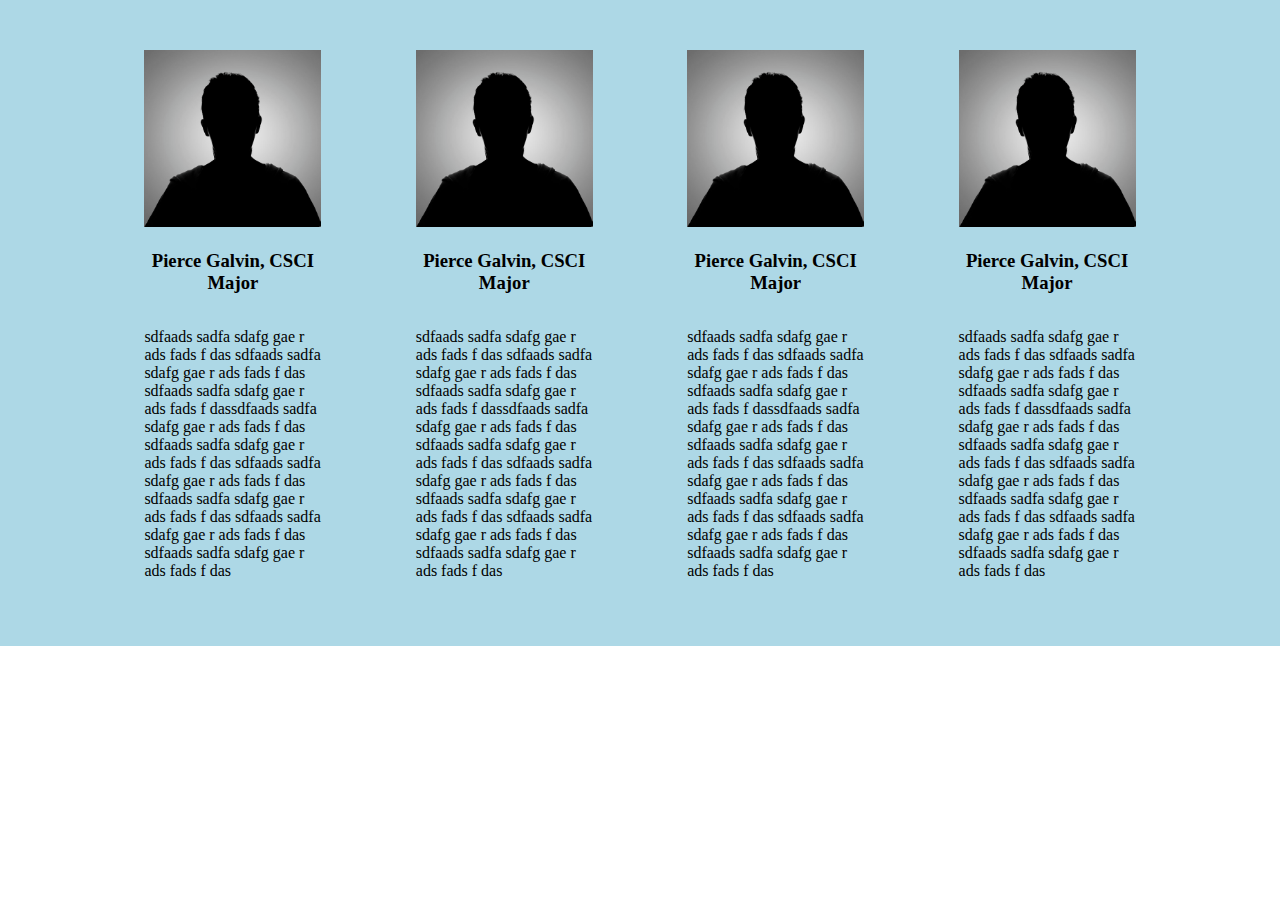
==== index.html @ d44e50ed "early ver 1" ====
<!DOCTYPE html>
<html>
<head>
	<meta charset="utf-8">
	<title>group project</title>
		<link rel="stylesheet" type="text/css" href="styles.css">

</head>
<body>

	<div class="profile-page">
		<div class="profile">
			<div class="profile-photo">
				<img src="1.png" class="profile-photo"/>
			</div>
			<h3>Pierce Galvin, CSCI Major</h3>
			<p>sdfaads sadfa sdafg gae r ads fads f das sdfaads sadfa sdafg gae r ads fads f das sdfaads sadfa sdafg gae r ads fads f dassdfaads sadfa sdafg gae r ads fads f das sdfaads sadfa sdafg gae r ads fads f das sdfaads sadfa sdafg gae r ads fads f das sdfaads sadfa sdafg gae r ads fads f das sdfaads sadfa sdafg gae r ads fads f das sdfaads sadfa sdafg gae r ads fads f das
			</p>
		</div>
		<div class="profile">
			<div class="profile-photo">
				<img src="1.png" class="profile-photo"/>
			</div>
			<h3>Pierce Galvin, CSCI Major</h3>
			<p>sdfaads sadfa sdafg gae r ads fads f das sdfaads sadfa sdafg gae r ads fads f das sdfaads sadfa sdafg gae r ads fads f dassdfaads sadfa sdafg gae r ads fads f das sdfaads sadfa sdafg gae r ads fads f das sdfaads sadfa sdafg gae r ads fads f das sdfaads sadfa sdafg gae r ads fads f das sdfaads sadfa sdafg gae r ads fads f das sdfaads sadfa sdafg gae r ads fads f das
			</p>
		</div>
		<div class="profile">
			<div class="profile-photo">
				<img src="1.png" class="profile-photo"/>
			</div>
			<h3>Pierce Galvin, CSCI Major</h3>
			<p>sdfaads sadfa sdafg gae r ads fads f das sdfaads sadfa sdafg gae r ads fads f das sdfaads sadfa sdafg gae r ads fads f dassdfaads sadfa sdafg gae r ads fads f das sdfaads sadfa sdafg gae r ads fads f das sdfaads sadfa sdafg gae r ads fads f das sdfaads sadfa sdafg gae r ads fads f das sdfaads sadfa sdafg gae r ads fads f das sdfaads sadfa sdafg gae r ads fads f das
			</p>
		</div>
		<div class="profile">
			<div class="profile-photo">
				<img src="1.png" class="profile-photo"/>

			</div>
			<h3>Pierce Galvin, CSCI Major</h3>
			<p>sdfaads sadfa sdafg gae r ads fads f das sdfaads sadfa sdafg gae r ads fads f das sdfaads sadfa sdafg gae r ads fads f dassdfaads sadfa sdafg gae r ads fads f das sdfaads sadfa sdafg gae r ads fads f das sdfaads sadfa sdafg gae r ads fads f das sdfaads sadfa sdafg gae r ads fads f das sdfaads sadfa sdafg gae r ads fads f das sdfaads sadfa sdafg gae r ads fads f das
			</p>
		</div>
	</div>

</body>
</html>
---- styles.css ----
body {
	margin: 0;
	padding: 0;
}

#home{
	margin: 0;
  	font-family: Arial, Helvetica, sans-serif;
  	background-color: #dbfffe;
	text-align: center; 
	font-family: sans-serif;
}
.topnav {
  overflow: hidden;
  background-color: #333;
}

.topnav a {
  float: left;
  color: #f2f2f2;
  text-align: center;
  padding: 14px 16px;
  text-decoration: none;
  font-size: 17px;
}

.topnav a:hover {
  background-color: #00ada8;
  color: black;
}
#image{
  	height: 589px;
 	display: flex;
 	justify-content: center;
 	align-items: center;  background-color:#333 ;
  background-image: url("bensonFood.jpg");
}
#middle{
	color: white;
	text-align: center; 
	font-size: 50px;
}
.center {
  display: flex;
  justify-content: center;
  align-items: center;
}

#aboutbox{
  text-align: center;
  padding: 10px;
  border: 5px solid black;
  margin: 20px;
}
.about{
	text-align: center; 
	font-family: sans-serif;
}
.about-text{
	margin: 50px; 
	font-size: 25px;
}




.profile-page{
	display: flex;
	flex-direction: row;
	justify-content: space-evenly;
	background-color: #ADD8E6;
	padding: 50px;
}
h3{
	text-align: center;
}

.profile{
	display: flex;
	flex-direction: column;
	justify-content: center;
	width: 15%;
}


.profile-photo{
	width:  100%;
}
.purpose{
	display: flex;
	flex-direction: column;
	background-color: #FFFFFF;
	padding: 50px;
}


@media only screen and (max-width: 800px){

	.topnav {
	  overflow: hidden;
	  background-color: #333;
  	  display: flex;
	  justify-content: center;
	  flex-direction: column;
	}
	.topnav a {
	  float: left;
	  color: #f2f2f2;
	  text-align: center;
	  padding: 14px 16px;
	  text-decoration: none;
	  font-size: 17px;
	}
	#aboutbox{
	  text-align: center;
	  padding: 2px;
	  border: 5px solid black;
	}
	.about-text{
		margin: 10px; 
		font-size: 20px;
	}

	#image{
	  	height: 250px;
	 	display: flex;
	 	justify-content: center;
	 	align-items: center;  background-color:#333 ;
	  background-image: url("bensonFood.jpg");
	}
	.profile-page{
		display: flex;
		flex-direction: column;
		background-color: #ADD8E6;
		justify-content: center;
	}
	.profile{
		justify-content: center;
		display: flex;
		flex-direction: column;
		width: 100%;
	}
}
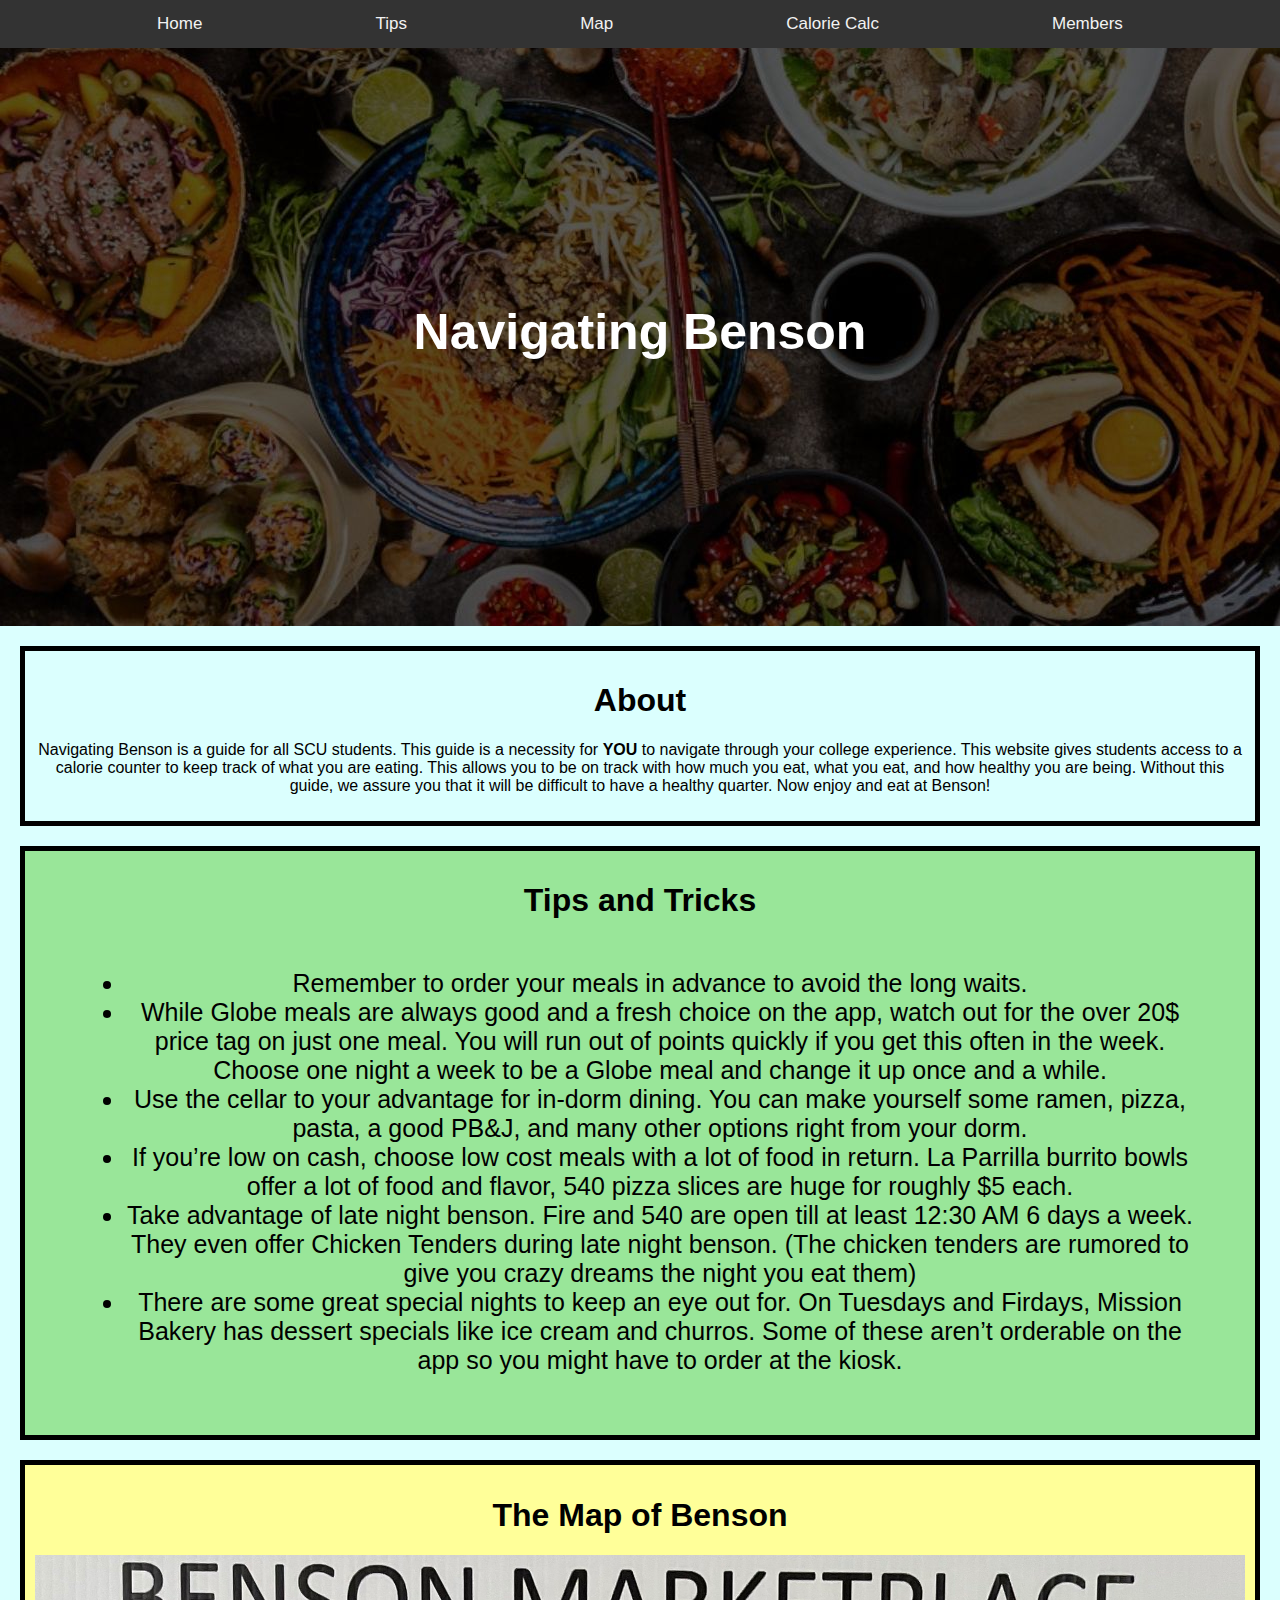
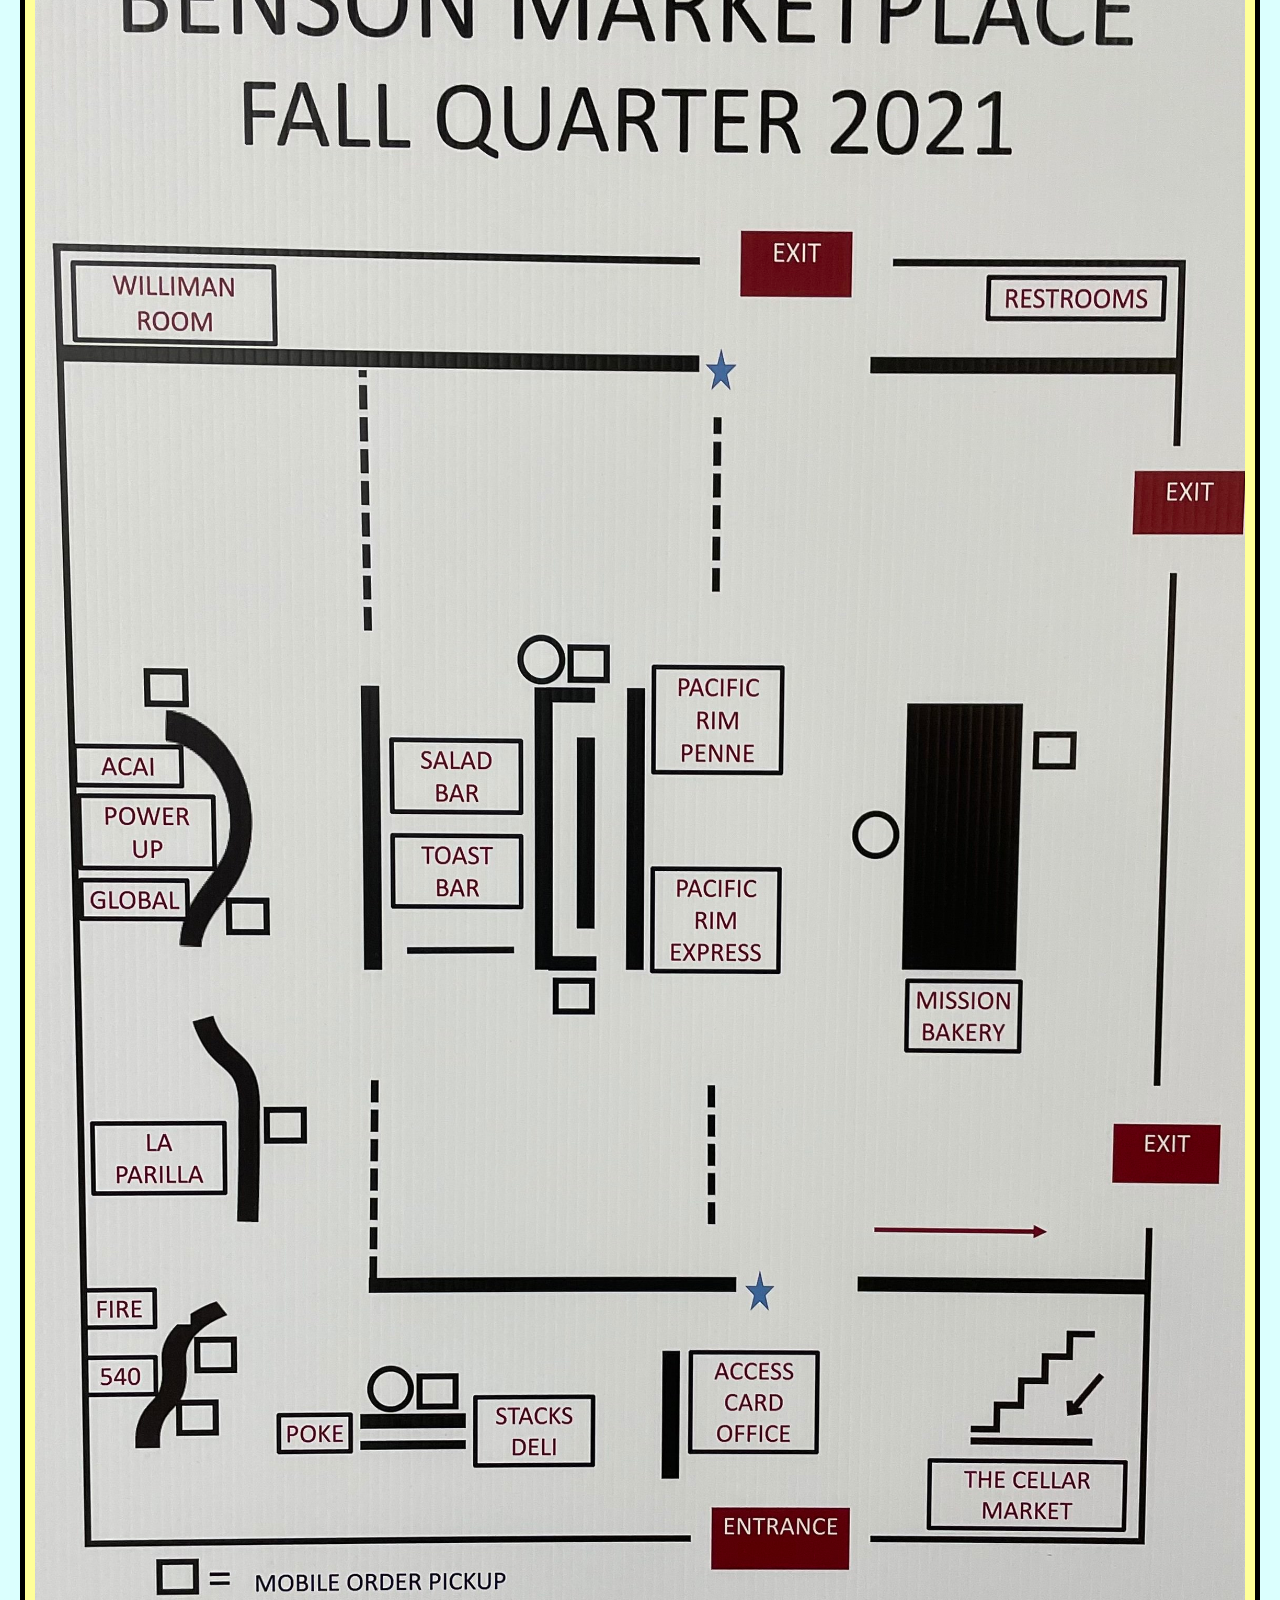
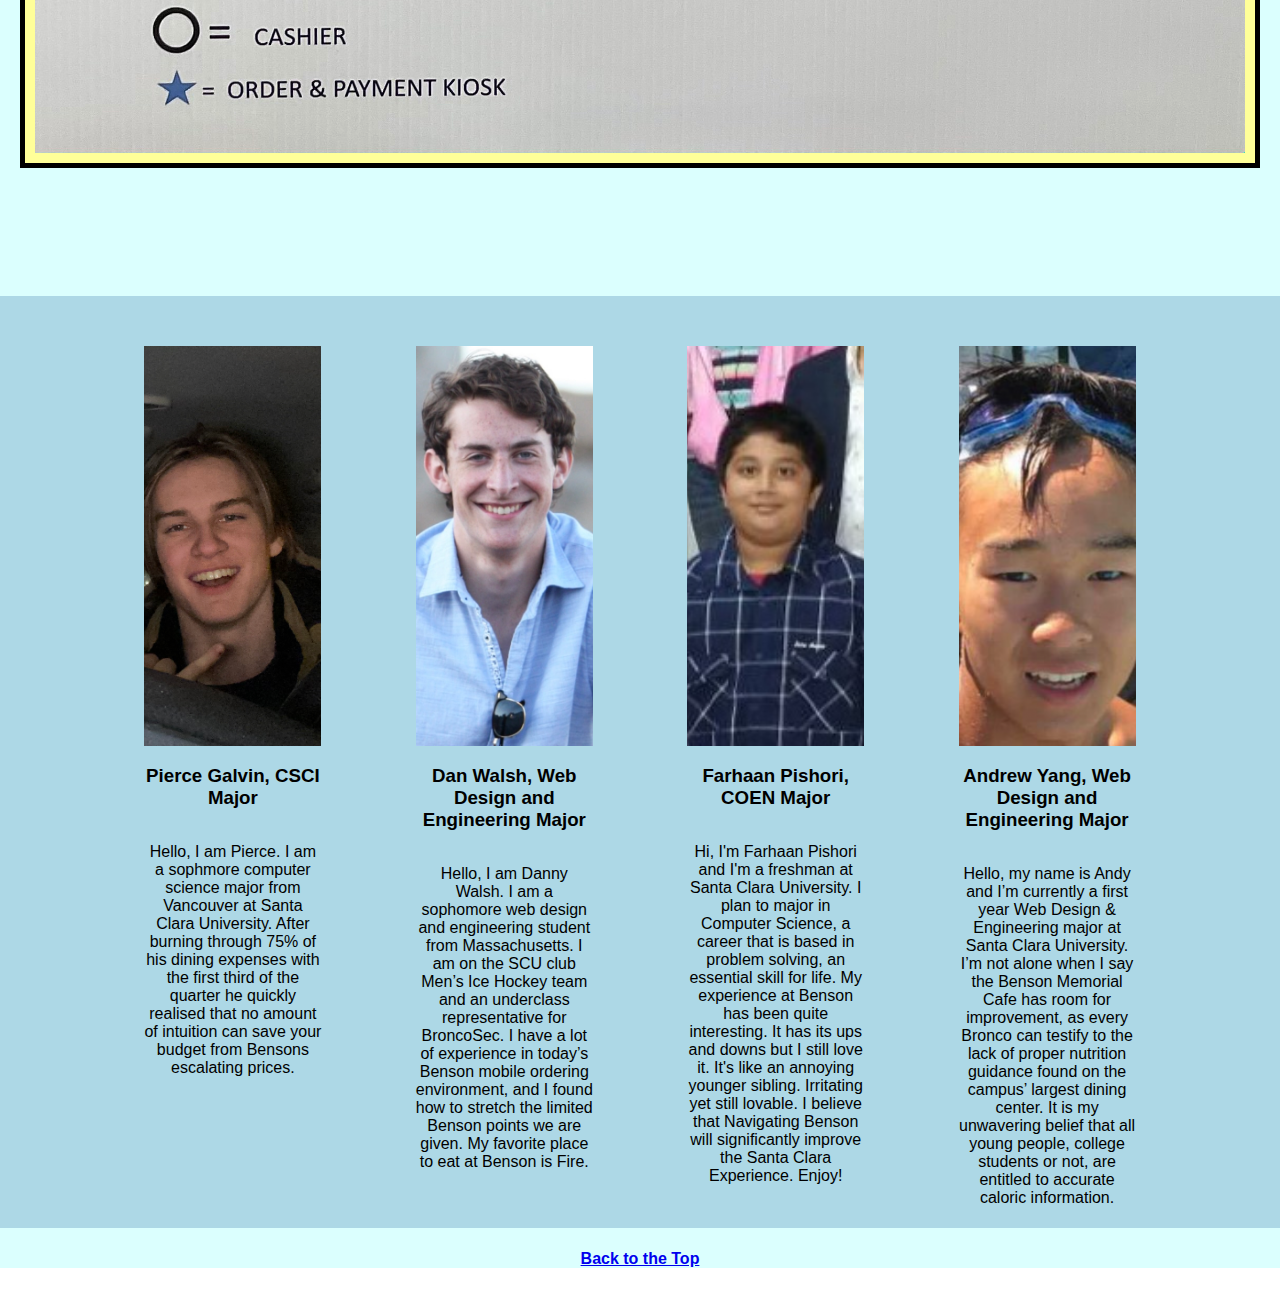
==== commit 970d5a0e: "more basic stuff" ====
--- a/index.html
+++ b/index.html
@@ -1,48 +1,89 @@
 <!DOCTYPE html>
 <html>
 <head>
-	<meta charset="utf-8">
-	<title>group project</title>
-		<link rel="stylesheet" type="text/css" href="styles.css">
-
+<title>
+	Navigating Benson
+</title>
+<link rel="stylesheet" href="styles.css">
+<meta name="viewport" content="width=device-width, initial-scale=1">
 </head>
 <body>
+  <div id="home">
+    <h1 id="home" >NAVIGATING BENSON</h1>
+    <div class="topnav">
+      <a href="#home">Home</a>
+      <a href="#tipsbox">Tips</a>
+      <a href="#mapbox">Map</a>
+      <a href="#news">Calorie Calc</a>
 
-	<div class="profile-page">
-		<div class="profile">
-			<div class="profile-photo">
-				<img src="1.png" class="profile-photo"/>
-			</div>
-			<h3>Pierce Galvin, CSCI Major</h3>
-			<p>sdfaads sadfa sdafg gae r ads fads f das sdfaads sadfa sdafg gae r ads fads f das sdfaads sadfa sdafg gae r ads fads f dassdfaads sadfa sdafg gae r ads fads f das sdfaads sadfa sdafg gae r ads fads f das sdfaads sadfa sdafg gae r ads fads f das sdfaads sadfa sdafg gae r ads fads f das sdfaads sadfa sdafg gae r ads fads f das sdfaads sadfa sdafg gae r ads fads f das
-			</p>
-		</div>
-		<div class="profile">
-			<div class="profile-photo">
-				<img src="1.png" class="profile-photo"/>
-			</div>
-			<h3>Pierce Galvin, CSCI Major</h3>
-			<p>sdfaads sadfa sdafg gae r ads fads f das sdfaads sadfa sdafg gae r ads fads f das sdfaads sadfa sdafg gae r ads fads f dassdfaads sadfa sdafg gae r ads fads f das sdfaads sadfa sdafg gae r ads fads f das sdfaads sadfa sdafg gae r ads fads f das sdfaads sadfa sdafg gae r ads fads f das sdfaads sadfa sdafg gae r ads fads f das sdfaads sadfa sdafg gae r ads fads f das
-			</p>
-		</div>
-		<div class="profile">
-			<div class="profile-photo">
-				<img src="1.png" class="profile-photo"/>
-			</div>
-			<h3>Pierce Galvin, CSCI Major</h3>
-			<p>sdfaads sadfa sdafg gae r ads fads f das sdfaads sadfa sdafg gae r ads fads f das sdfaads sadfa sdafg gae r ads fads f dassdfaads sadfa sdafg gae r ads fads f das sdfaads sadfa sdafg gae r ads fads f das sdfaads sadfa sdafg gae r ads fads f das sdfaads sadfa sdafg gae r ads fads f das sdfaads sadfa sdafg gae r ads fads f das sdfaads sadfa sdafg gae r ads fads f das
-			</p>
-		</div>
-		<div class="profile">
-			<div class="profile-photo">
-				<img src="1.png" class="profile-photo"/>
+			<a href="#members">Members</a>
 
-			</div>
-			<h3>Pierce Galvin, CSCI Major</h3>
-			<p>sdfaads sadfa sdafg gae r ads fads f das sdfaads sadfa sdafg gae r ads fads f das sdfaads sadfa sdafg gae r ads fads f dassdfaads sadfa sdafg gae r ads fads f das sdfaads sadfa sdafg gae r ads fads f das sdfaads sadfa sdafg gae r ads fads f das sdfaads sadfa sdafg gae r ads fads f das sdfaads sadfa sdafg gae r ads fads f das sdfaads sadfa sdafg gae r ads fads f das
-			</p>
-		</div>
-	</div>
+    </div>
 
+    <div id="image">
+      <h1 id="middle">Navigating Benson</h1>
+    </div>
+    <div id="aboutbox">
+      <h1 class="center-text">About</h1>
+
+      <p class="center-text">Navigating Benson is a guide for all SCU students. This guide is a necessity for <b>YOU</b> to navigate through your college experience. This website gives students access to a calorie counter to keep track of what you are eating. This allows you to be on track with how much you eat, what you eat, and how healthy you are being. Without this guide, we assure you that it will be difficult to have a healthy quarter. Now enjoy and eat at Benson!</p>
+    </div>
+
+
+<div id="tipsbox">
+  <h1 class="center-text">Tips and Tricks</h1>
+
+  <ul style="margin: 50px; font-size: 25px;">
+    <li>Remember to order your meals in advance to avoid the long waits.
+</li>
+    <li>While Globe meals are always good and a fresh choice on the app, watch out for the over 20$ price tag on just one meal. You will run out of points quickly if you get this often in the week. Choose one night a week to be a Globe meal and change it up once and a while.
+</li>
+    <li>Use the cellar to your advantage for in-dorm dining. You can make yourself some ramen, pizza, pasta, a good PB&J, and many other options right from your dorm.
+</li>
+    <li>If you’re low on cash, choose low cost meals with a lot of food in return. La Parrilla burrito bowls offer a lot of food and flavor, 540 pizza slices are huge for roughly $5 each.
+</li>
+    <li>Take advantage of late night benson. Fire and 540 are open till at least 12:30 AM 6 days a week. They even offer Chicken Tenders during late night benson. (The chicken tenders are rumored to give you crazy dreams the night you eat them)
+</li>
+<li>There are some great special nights to keep an eye out for. On Tuesdays and Firdays, Mission Bakery has dessert specials like ice cream and churros. Some of these aren’t orderable on the app so you might have to order at the kiosk.
+</li>
+  </ul>
+</div>
+<div id="mapbox">
+  <h1 class="center-text">The Map of Benson</h1>
+  <img id="map-image" src="images/map.jpg"  width="100%"alt="benson">
+  </div>
+<br><br>
+<br>
+<br>
+
+<br>
+<br>
+
+  <div id="members">
+    <div class="profile">
+        <img src="images/Pierce.jpg" class="profile-photo"/>
+      <h3 class="center-text">Pierce Galvin, CSCI Major</h3>
+      <p>Hello, I am Pierce. I am a sophmore computer science major from Vancouver at Santa Clara University. After burning through 75% of his dining expenses with the first third of the quarter he quickly realised that no amount of intuition can save your budget from Bensons escalating prices.</p>
+    </div>
+    <div class="profile">
+        <img src="images/Danny.jpeg" class="profile-photo"/>
+      <h3 class="center-text">Dan Walsh, Web Design and Engineering Major</h3>
+      <p>Hello, I am Danny Walsh. I am a sophomore web design and engineering student from Massachusetts. I am on the SCU club Men’s Ice Hockey team and an underclass representative for BroncoSec. I have a lot of experience in today’s Benson mobile ordering environment, and I found how to stretch the limited Benson points we are given. My favorite place to eat at Benson is Fire.</p>
+    </div>
+    <div class="profile">
+        <img src="images/Farhaan.jpg" class="profile-photo"/>
+      <h3 class="center-text">Farhaan Pishori, COEN Major</h3>
+      <p>Hi, I'm Farhaan Pishori and I'm a freshman at Santa Clara University. I plan to major in Computer Science, a career that is based in problem solving, an essential skill for life. My experience at Benson has been quite interesting. It has its ups and downs but I still love it. It's like an annoying younger sibling. Irritating yet still lovable. I believe that Navigating Benson will significantly improve the Santa Clara Experience. Enjoy!</p>
+    </div>
+    <div class="profile">
+        <img src="images/Andy.png" class="profile-photo"/>
+      <h3 class="center-text">Andrew Yang, Web Design and Engineering Major</h3>
+      <p>Hello, my name is Andy and I’m currently a first year Web Design & Engineering major at Santa Clara University. I’m not alone when I say the Benson Memorial Cafe has room for improvement, as every Bronco can testify to the lack of proper nutrition guidance found on the campus’ largest dining center. It is my unwavering belief that all young people, college students or not, are entitled to accurate caloric information.</p>
+    </div>
+  </div>
+
+  <a id= "back" href="#home"><h4>Back to the Top</h4></a>
+
+</div>
 </body>
-</html>+</html>
--- a/styles.css
+++ b/styles.css
@@ -7,12 +7,20 @@
 	margin: 0;
   	font-family: Arial, Helvetica, sans-serif;
   	background-color: #dbfffe;
-	text-align: center; 
+	text-align: center;
 	font-family: sans-serif;
 }
 .topnav {
+	width:100%;
+	position: fixed;
+	top: 0px;
+	display: flex;
+	justify-content: space-evenly;
   overflow: hidden;
   background-color: #333;
+}
+.nav-items{
+	width: 15%;
 }
 
 .topnav a {
@@ -29,15 +37,15 @@
   color: black;
 }
 #image{
-  	height: 589px;
+  height: 589px;
  	display: flex;
  	justify-content: center;
  	align-items: center;  background-color:#333 ;
-  background-image: url("bensonFood.jpg");
+  background-image: url("images/bensonFood.jpg");
 }
 #middle{
 	color: white;
-	text-align: center; 
+	text-align: center;
 	font-size: 50px;
 }
 .center {
@@ -52,39 +60,60 @@
   border: 5px solid black;
   margin: 20px;
 }
-.about{
-	text-align: center; 
-	font-family: sans-serif;
+
+.about-text{
+	margin: 50px;
+	font-size: 25px;
 }
-.about-text{
-	margin: 50px; 
-	font-size: 25px;
+#tipsbox{
+  padding: 10px;
+  border: 5px solid black;
+  margin: 20px;
+  background-color: #99e699;
+}
+#mapbox{
+	display: flex;
+	justify-content: center;
+	flex-direction: column;
+  padding: 10px;
+  border: 5px solid black;
+  margin: 20px;
+  background-color: #ffff99;
+}
+
+#back{
+  text-align: center;
+}
+
+.center-text{
+	text-align: center;
+	 font-family: sans-serif;
 }
 
 
 
-
-.profile-page{
+#members{
 	display: flex;
 	flex-direction: row;
 	justify-content: space-evenly;
 	background-color: #ADD8E6;
 	padding: 50px;
+	padding-bottom: 5px;
+
 }
-h3{
-	text-align: center;
-}
+
 
 .profile{
 	display: flex;
 	flex-direction: column;
-	justify-content: center;
 	width: 15%;
+	min-height: 800px;
 }
 
 
 .profile-photo{
-	width:  100%;
+	height:  400px;
+	object-fit: cover;
 }
 .purpose{
 	display: flex;
@@ -95,49 +124,30 @@
 
 
 @media only screen and (max-width: 800px){
-
 	.topnav {
-	  overflow: hidden;
-	  background-color: #333;
-  	  display: flex;
-	  justify-content: center;
 	  flex-direction: column;
-	}
-	.topnav a {
-	  float: left;
-	  color: #f2f2f2;
-	  text-align: center;
-	  padding: 14px 16px;
-	  text-decoration: none;
-	  font-size: 17px;
+		padding: 0px;
+		margin: 0px
 	}
 	#aboutbox{
-	  text-align: center;
 	  padding: 2px;
 	  border: 5px solid black;
 	}
 	.about-text{
-		margin: 10px; 
+		margin: 10px;
 		font-size: 20px;
 	}
 
 	#image{
-	  	height: 250px;
-	 	display: flex;
-	 	justify-content: center;
-	 	align-items: center;  background-color:#333 ;
-	  background-image: url("bensonFood.jpg");
+	  height: 250px;
 	}
-	.profile-page{
-		display: flex;
+	#members{
 		flex-direction: column;
 		background-color: #ADD8E6;
 		justify-content: center;
 	}
 	.profile{
-		justify-content: center;
-		display: flex;
-		flex-direction: column;
 		width: 100%;
+		min-height: 0px;
 	}
 }
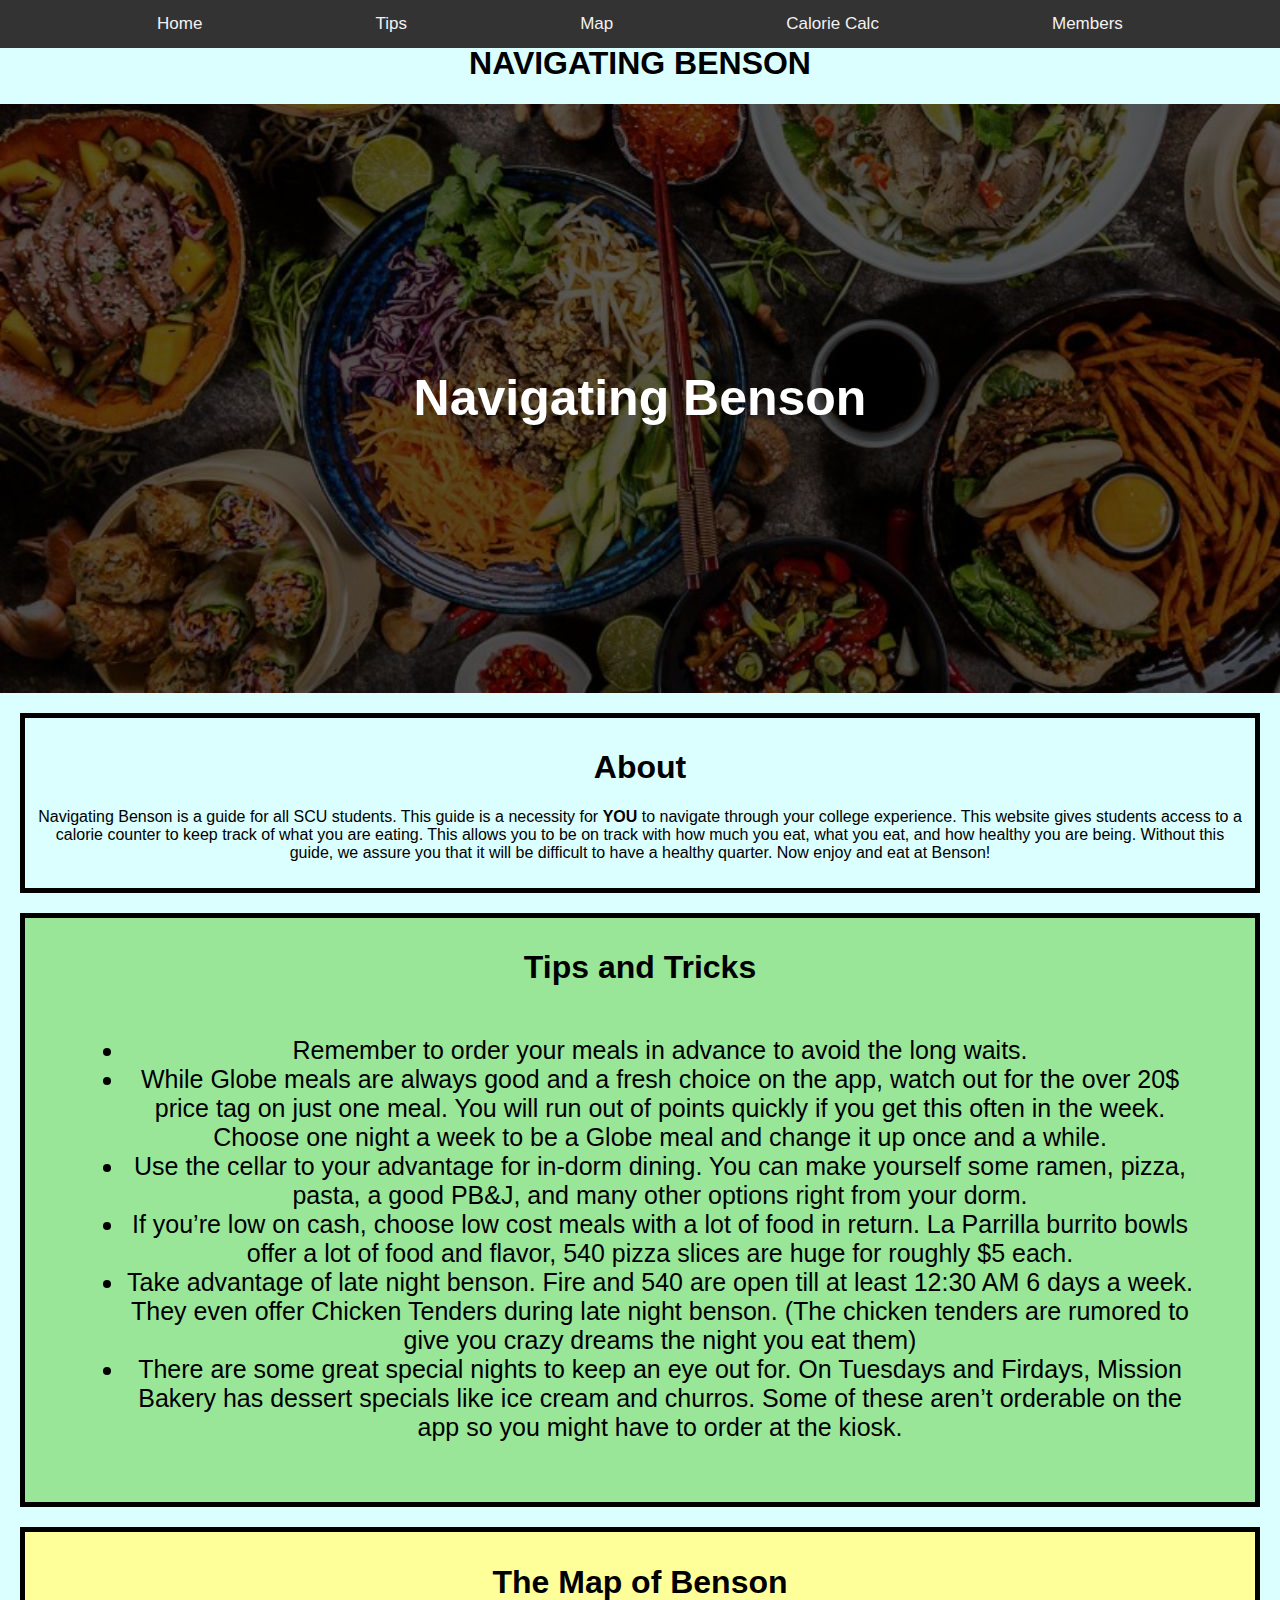
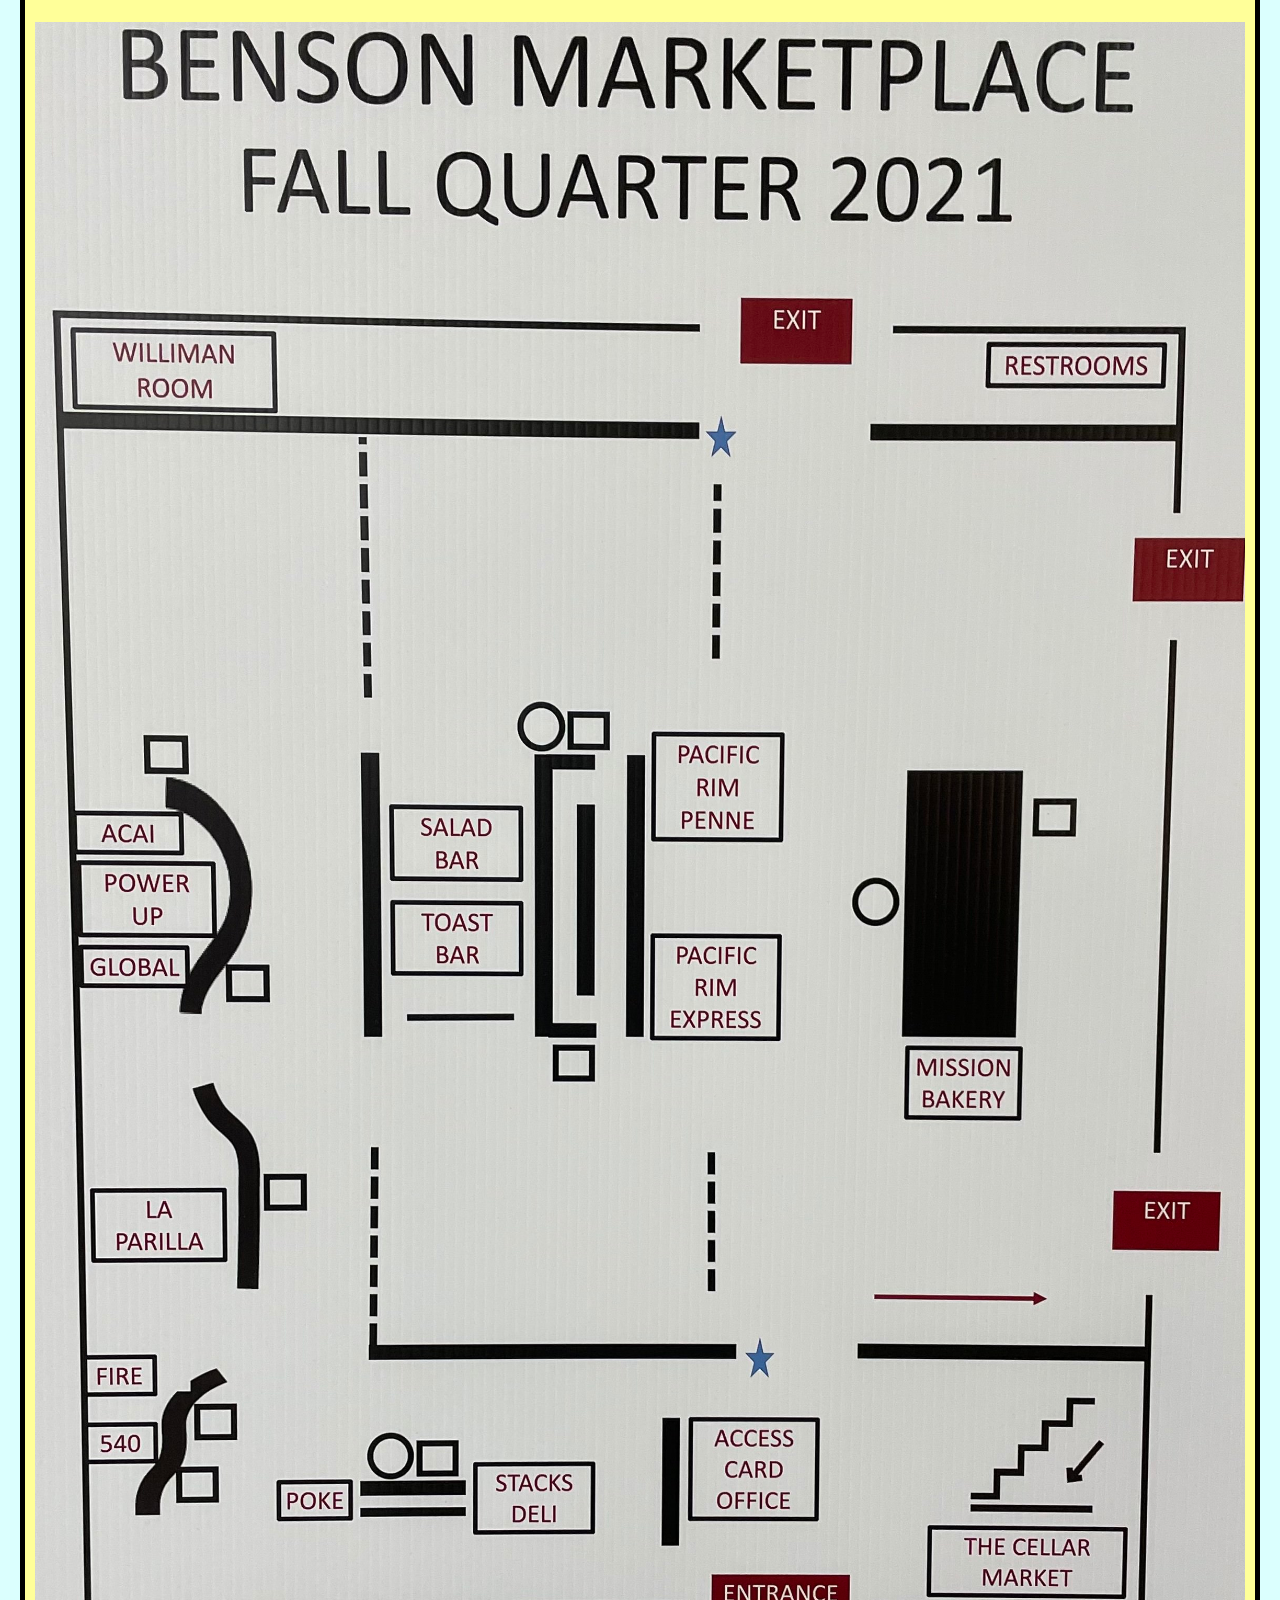
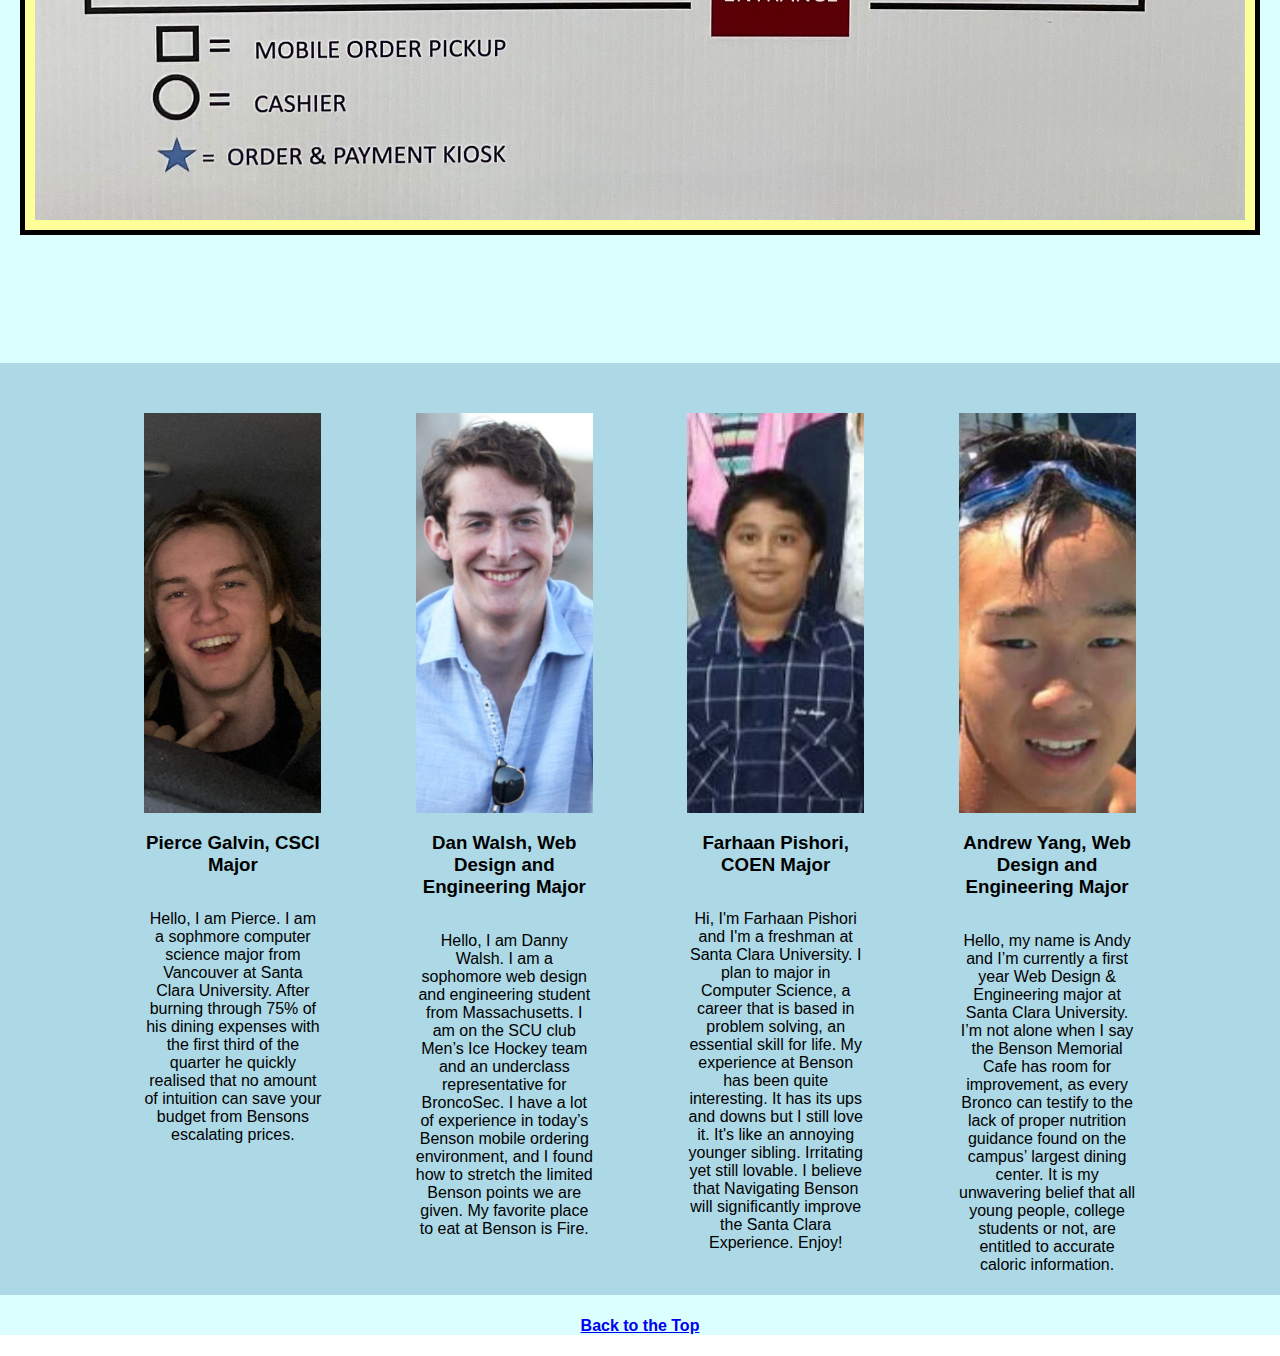
==== commit e0b76231: "Completely merged danny's stuff with mine and did some minor editing" ====
--- a/index.html
+++ b/index.html
@@ -1,5 +1,5 @@
 <!DOCTYPE html>
-<html>
+<html lang="en">
 <head>
 <title>
 	Navigating Benson
@@ -8,16 +8,16 @@
 <meta name="viewport" content="width=device-width, initial-scale=1">
 </head>
 <body>
+	<div id="filler"></div>
+
   <div id="home">
-    <h1 id="home" >NAVIGATING BENSON</h1>
+    <h1>NAVIGATING BENSON</h1>
     <div class="topnav">
       <a href="#home">Home</a>
       <a href="#tipsbox">Tips</a>
       <a href="#mapbox">Map</a>
-      <a href="#news">Calorie Calc</a>
-
+      <a href="calorieCalculator/calorieCalc.php">Calorie Calc</a>
 			<a href="#members">Members</a>
-
     </div>
 
     <div id="image">
@@ -50,7 +50,7 @@
 </div>
 <div id="mapbox">
   <h1 class="center-text">The Map of Benson</h1>
-  <img id="map-image" src="images/map.jpg"  width="100%"alt="benson">
+  <img id="map-image" src="images/map.jpg" alt="benson">
   </div>
 <br><br>
 <br>
@@ -61,22 +61,22 @@
 
   <div id="members">
     <div class="profile">
-        <img src="images/Pierce.jpg" class="profile-photo"/>
+        <img src="images/Pierce.jpg" class="profile-photo" alt="Photo of Pierce"/>
       <h3 class="center-text">Pierce Galvin, CSCI Major</h3>
       <p>Hello, I am Pierce. I am a sophmore computer science major from Vancouver at Santa Clara University. After burning through 75% of his dining expenses with the first third of the quarter he quickly realised that no amount of intuition can save your budget from Bensons escalating prices.</p>
     </div>
     <div class="profile">
-        <img src="images/Danny.jpeg" class="profile-photo"/>
+        <img src="images/Danny.jpeg" class="profile-photo" alt="Photo of Danny"/>
       <h3 class="center-text">Dan Walsh, Web Design and Engineering Major</h3>
       <p>Hello, I am Danny Walsh. I am a sophomore web design and engineering student from Massachusetts. I am on the SCU club Men’s Ice Hockey team and an underclass representative for BroncoSec. I have a lot of experience in today’s Benson mobile ordering environment, and I found how to stretch the limited Benson points we are given. My favorite place to eat at Benson is Fire.</p>
     </div>
     <div class="profile">
-        <img src="images/Farhaan.jpg" class="profile-photo"/>
+        <img src="images/Farhaan.jpg" class="profile-photo" alt="Photo of Farhaan"/>
       <h3 class="center-text">Farhaan Pishori, COEN Major</h3>
       <p>Hi, I'm Farhaan Pishori and I'm a freshman at Santa Clara University. I plan to major in Computer Science, a career that is based in problem solving, an essential skill for life. My experience at Benson has been quite interesting. It has its ups and downs but I still love it. It's like an annoying younger sibling. Irritating yet still lovable. I believe that Navigating Benson will significantly improve the Santa Clara Experience. Enjoy!</p>
     </div>
     <div class="profile">
-        <img src="images/Andy.png" class="profile-photo"/>
+        <img src="images/Andy.png" class="profile-photo" alt="Photo of Andy"/>
       <h3 class="center-text">Andrew Yang, Web Design and Engineering Major</h3>
       <p>Hello, my name is Andy and I’m currently a first year Web Design & Engineering major at Santa Clara University. I’m not alone when I say the Benson Memorial Cafe has room for improvement, as every Bronco can testify to the lack of proper nutrition guidance found on the campus’ largest dining center. It is my unwavering belief that all young people, college students or not, are entitled to accurate caloric information.</p>
     </div>
--- a/styles.css
+++ b/styles.css
@@ -9,6 +9,9 @@
   	background-color: #dbfffe;
 	text-align: center;
 	font-family: sans-serif;
+}
+#filler{
+	height: 24px;
 }
 .topnav {
 	width:100%;
@@ -124,6 +127,9 @@
 
 
 @media only screen and (max-width: 800px){
+	#filler{
+		height: 220px;
+	}
 	.topnav {
 	  flex-direction: column;
 		padding: 0px;
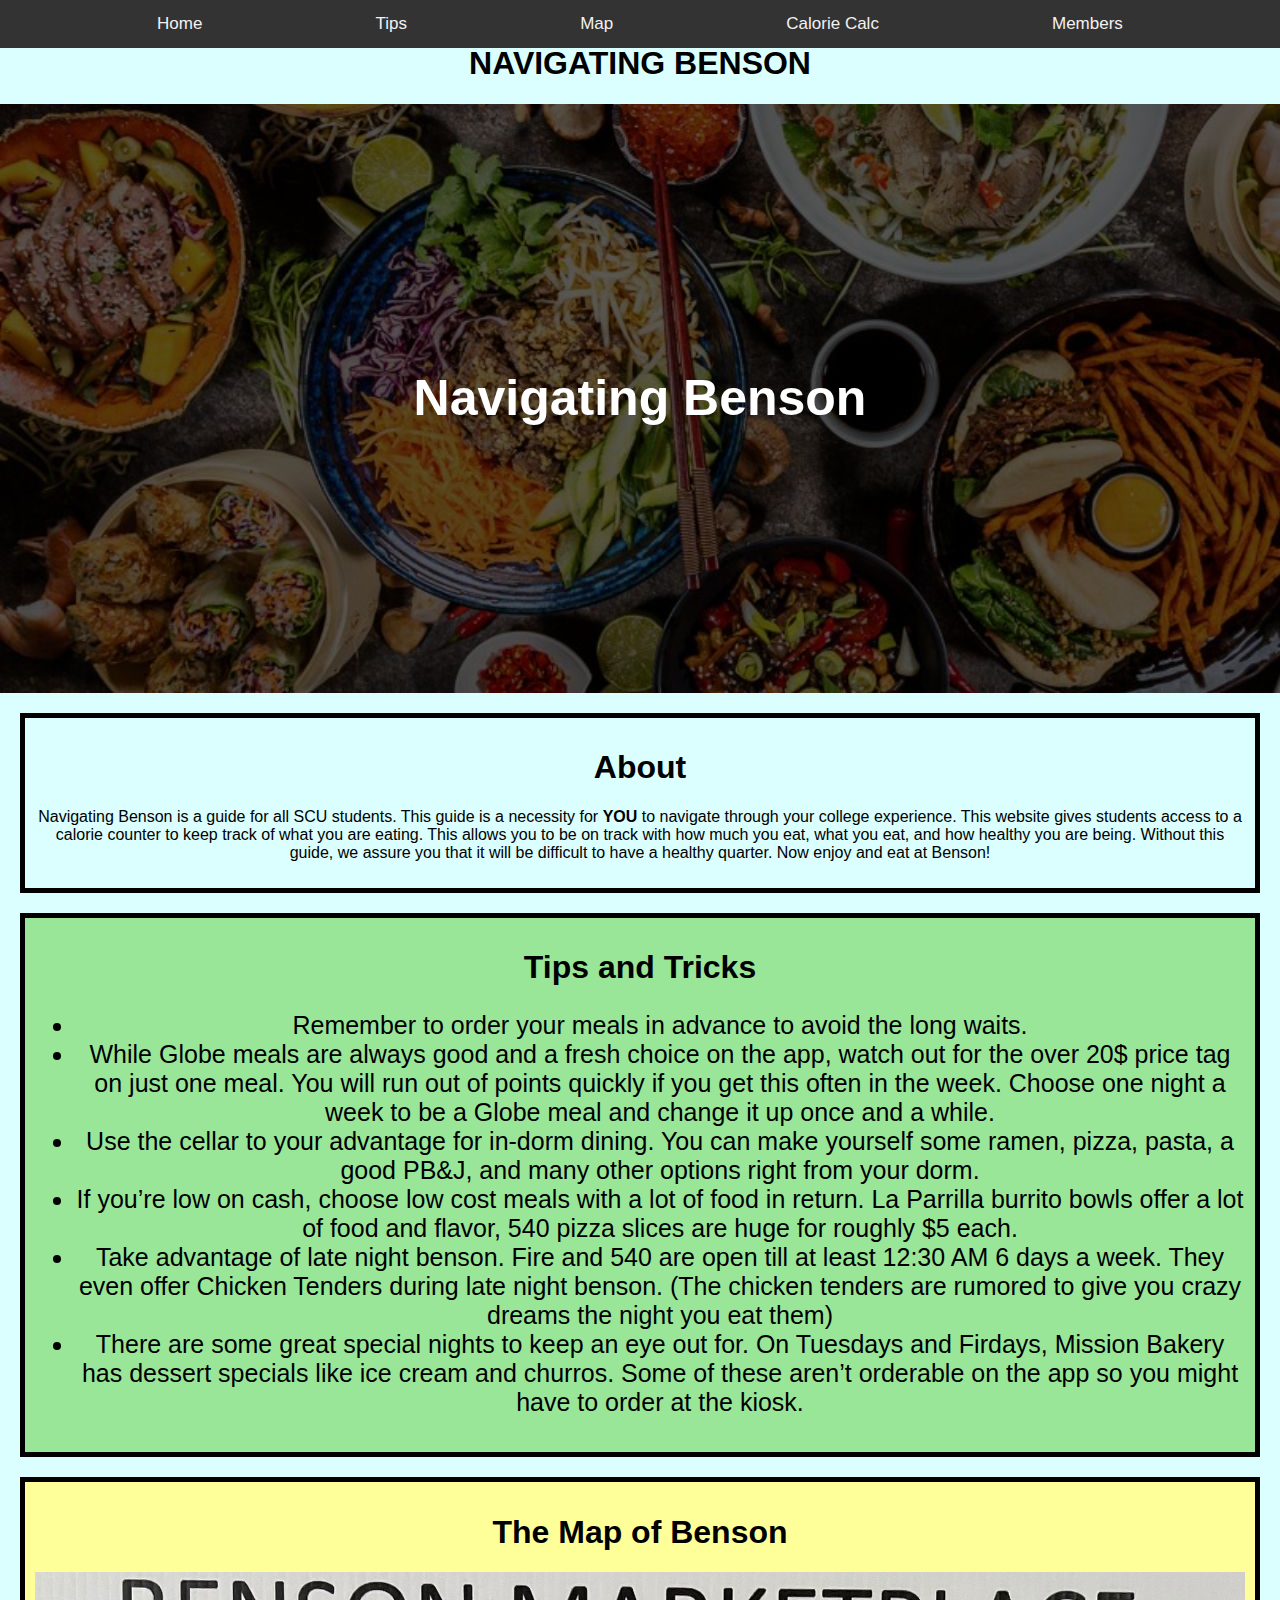
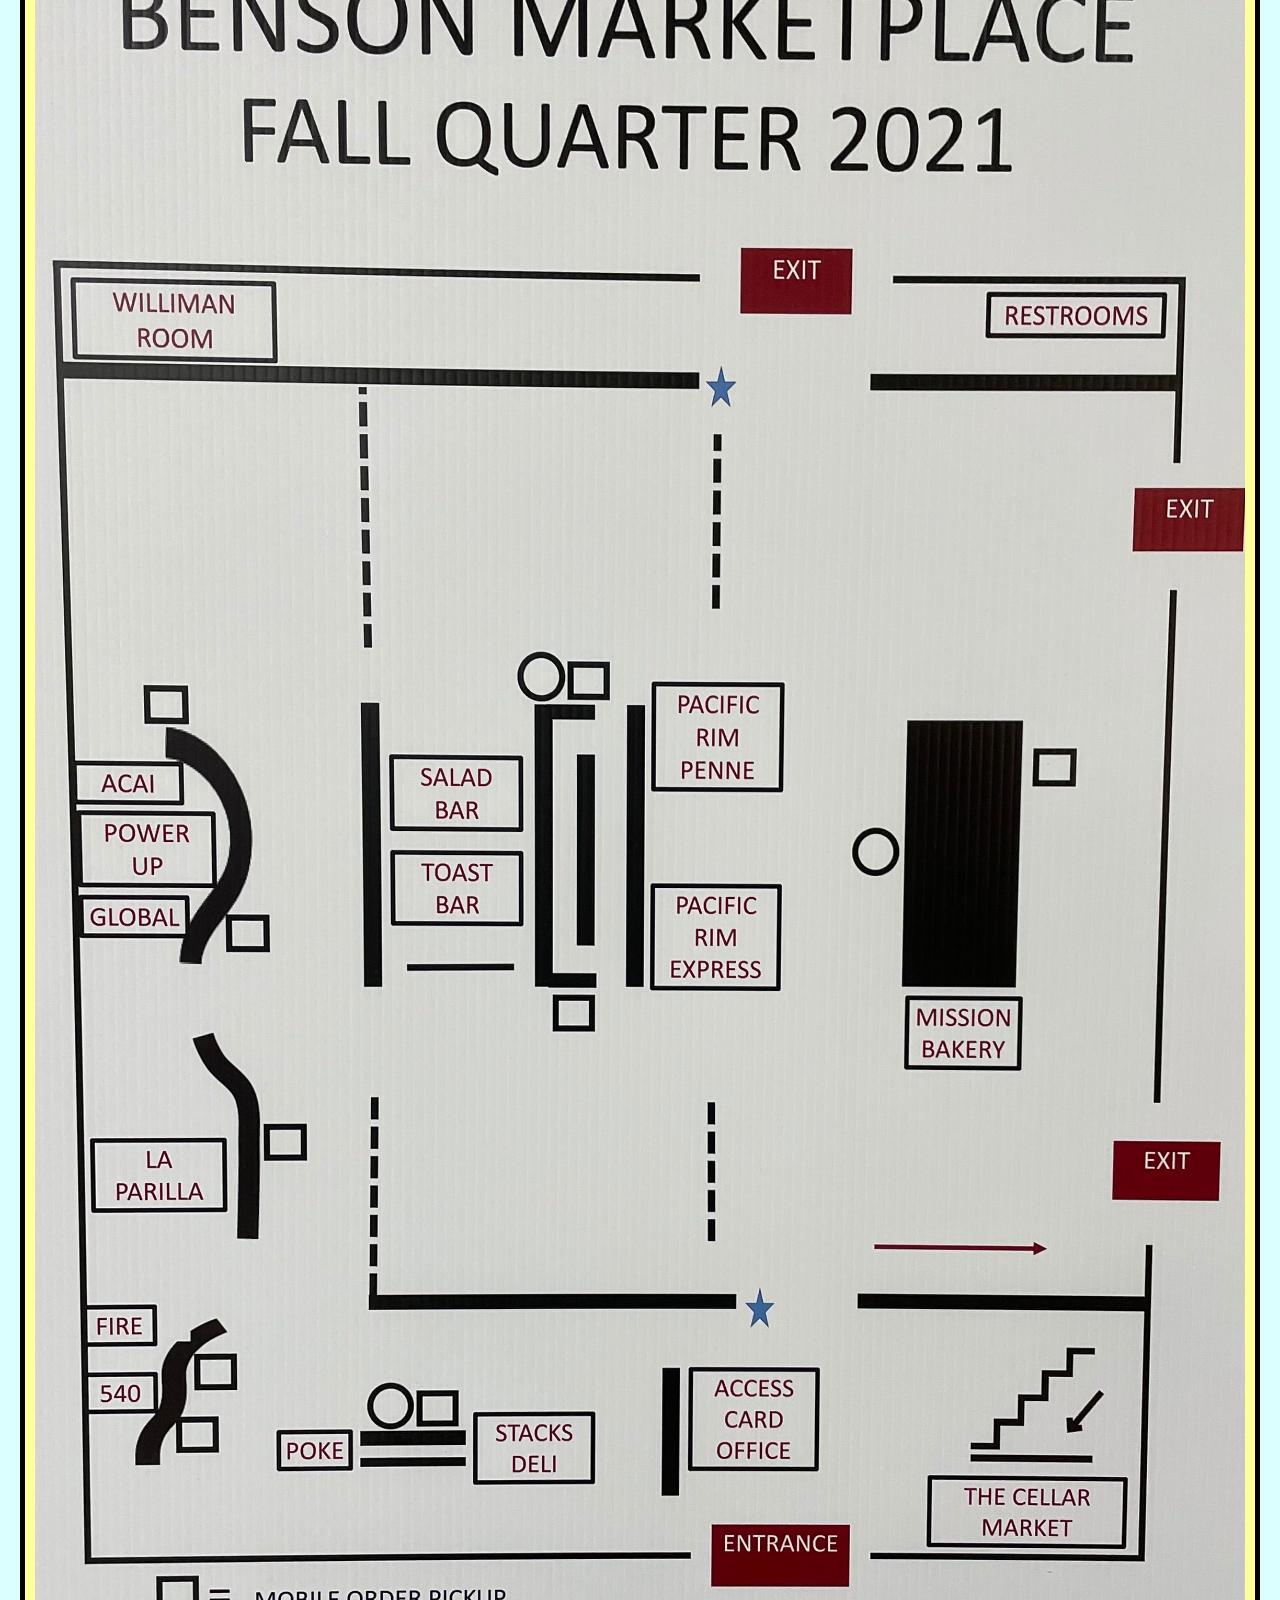
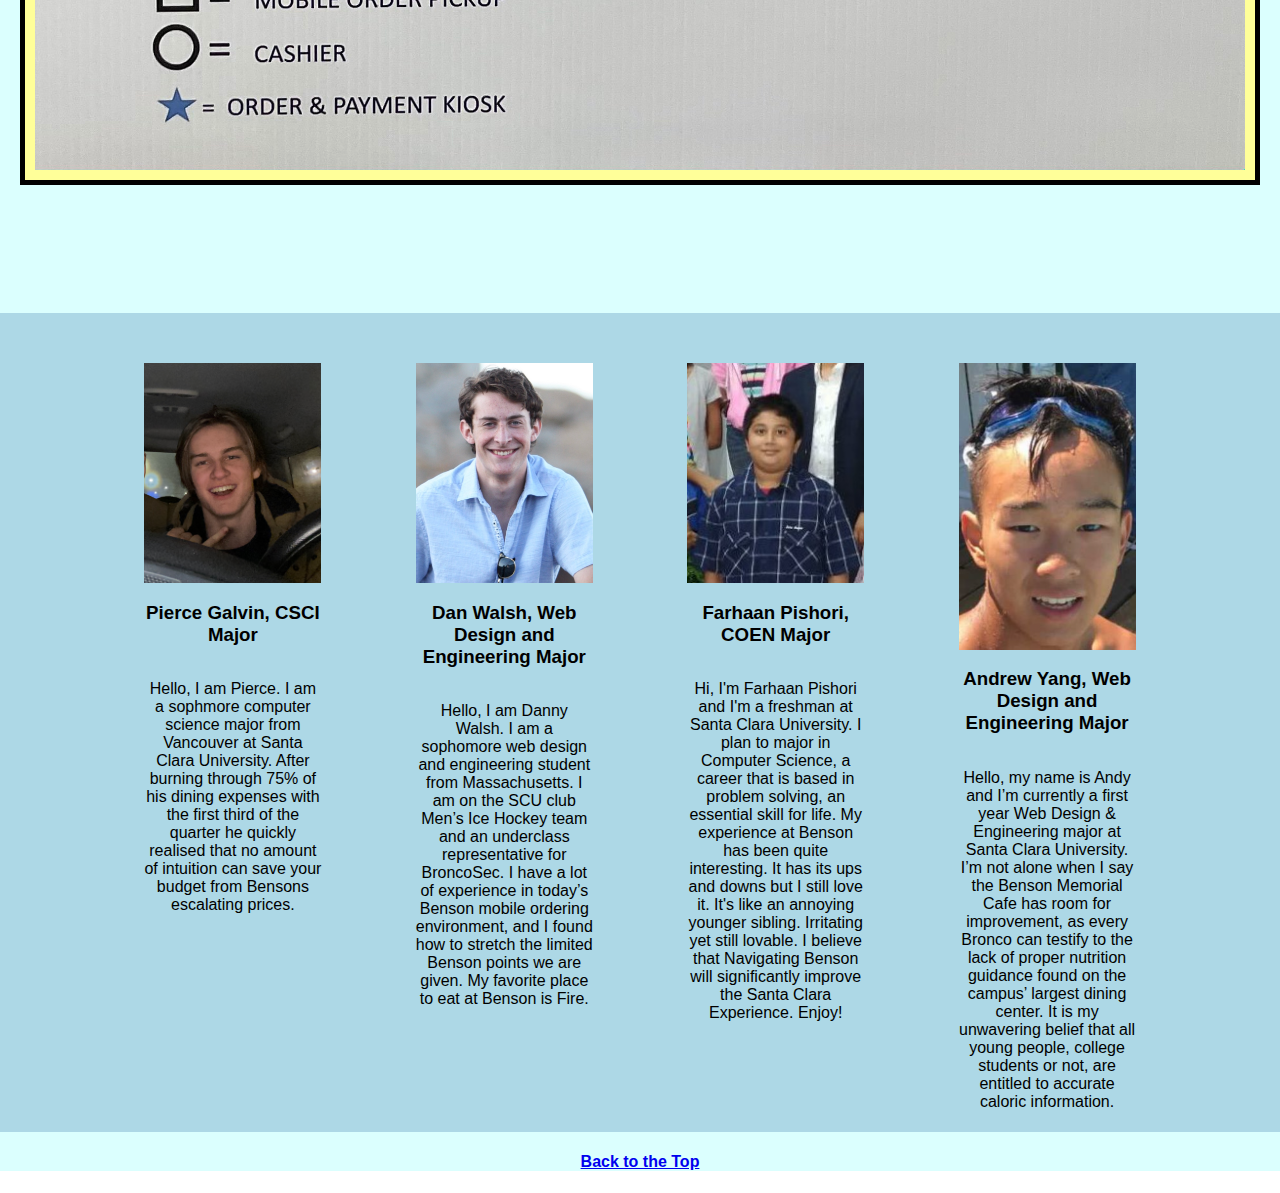
==== commit 34306b04: "fixed some bugs" ====
--- a/index.html
+++ b/index.html
@@ -33,7 +33,7 @@
 <div id="tipsbox">
   <h1 class="center-text">Tips and Tricks</h1>
 
-  <ul style="margin: 50px; font-size: 25px;">
+  <ul id="trips-text">
     <li>Remember to order your meals in advance to avoid the long waits.
 </li>
     <li>While Globe meals are always good and a fresh choice on the app, watch out for the over 20$ price tag on just one meal. You will run out of points quickly if you get this often in the week. Choose one night a week to be a Globe meal and change it up once and a while.
--- a/styles.css
+++ b/styles.css
@@ -110,12 +110,12 @@
 	display: flex;
 	flex-direction: column;
 	width: 15%;
-	min-height: 800px;
+	min-height: 600px;
 }
 
 
 .profile-photo{
-	height:  400px;
+	min-height:  220px;
 	object-fit: cover;
 }
 .purpose{
@@ -124,9 +124,17 @@
 	background-color: #FFFFFF;
 	padding: 50px;
 }
-
+.map-image{
+	width: 100%;
+}
+#trips-text{
+	style=margin: 50px; font-size: 25px;
+}
 
 @media only screen and (max-width: 800px){
+	#trips-text{
+		style=margin: 5px; font-size: 20px;
+	}
 	#filler{
 		height: 220px;
 	}
@@ -156,4 +164,8 @@
 		width: 100%;
 		min-height: 0px;
 	}
+	.profile-photo{
+		width:  100%;
+
+	}
 }
